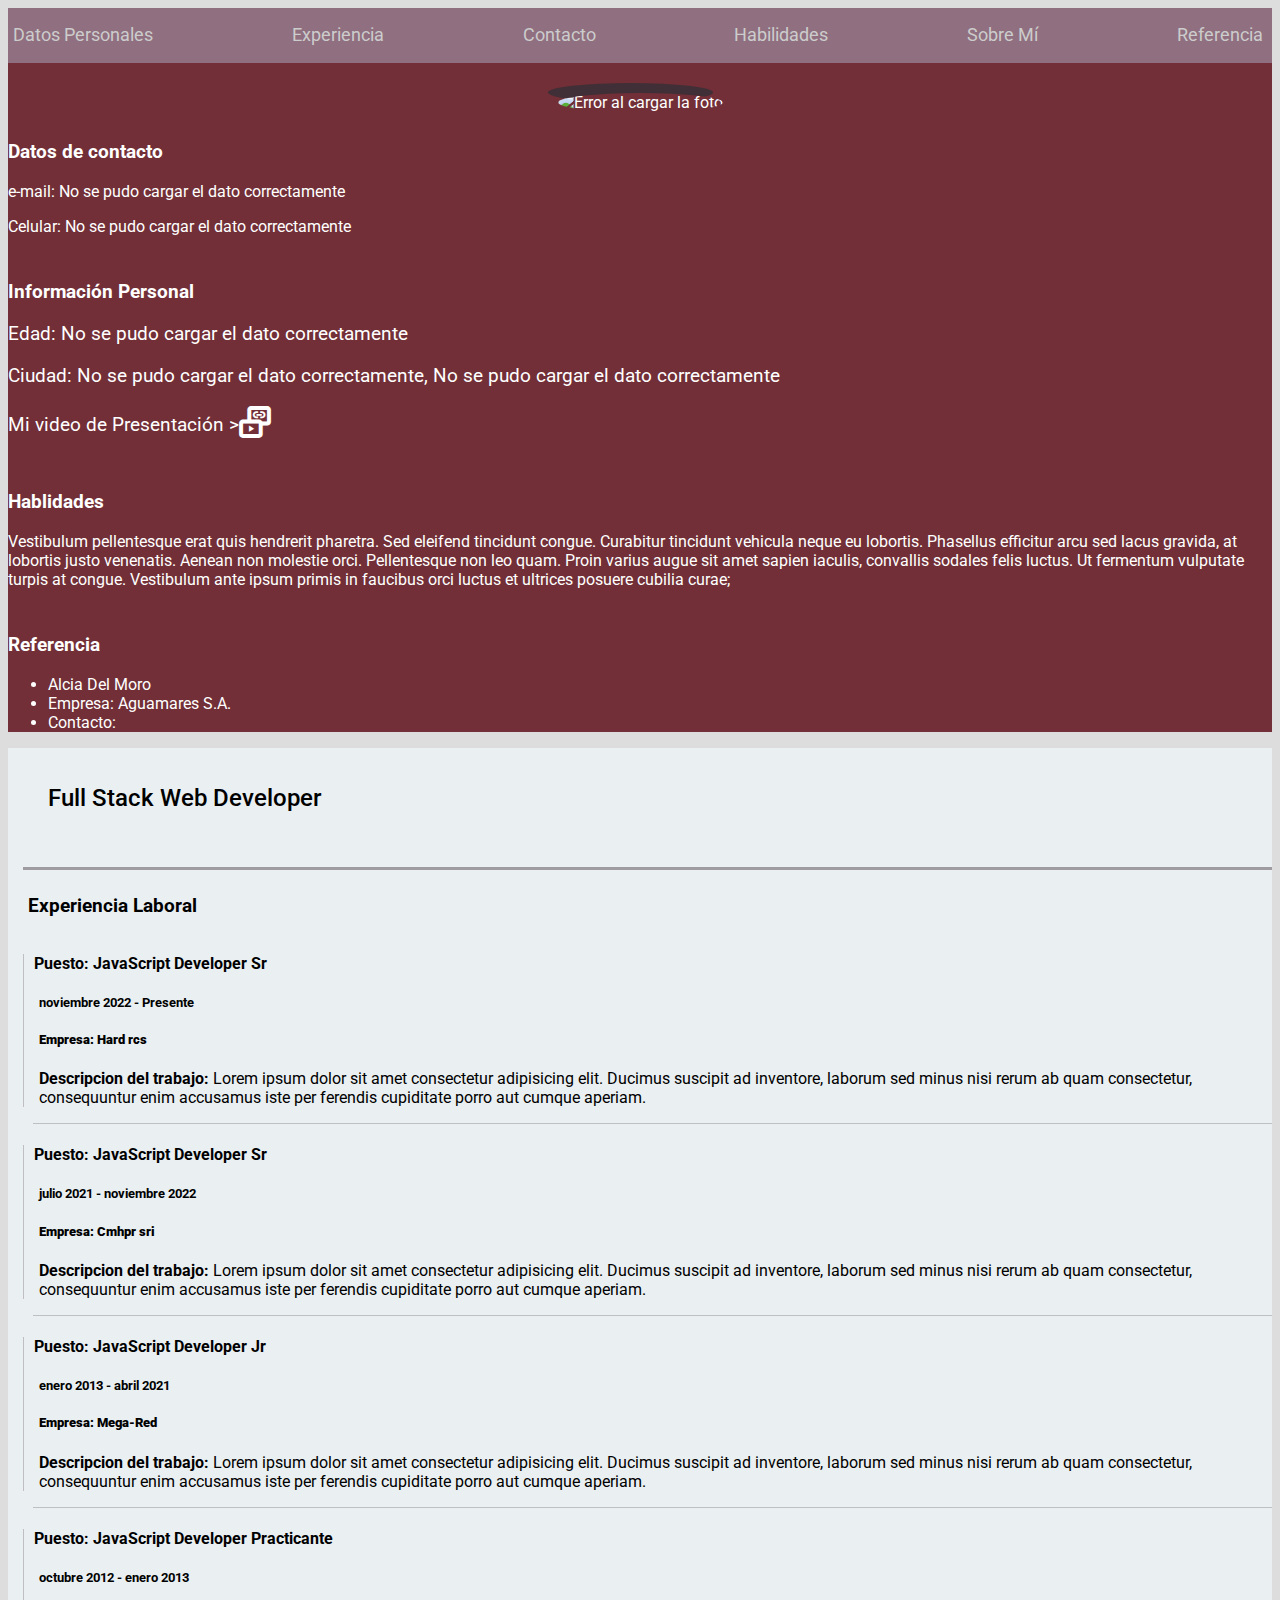
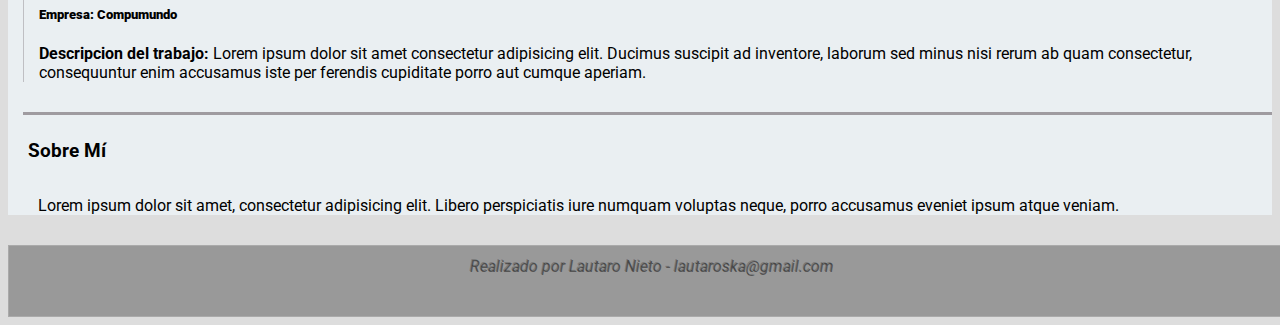
==== index.html @ 612268ca "resubiendo... problemas al comprender las ramas" ====
<!DOCTYPE html>
<html lang="es">
<head>
    <meta charset="UTF-8">
    <meta http-equiv="X-UA-Compatible" content="IE=edge">
    <meta name="viewport" content="width=device-width, initial-scale=1.0">
    <title>Proyecto Curriculum Vitae Nieto Lautaro</title>

    <!--Fuentes de Google Fonts-->
    <link rel="preconnect" href="https://fonts.googleapis.com">
    <link rel="preconnect" href="https://fonts.gstatic.com" crossorigin>
    <link href="https://fonts.googleapis.com/css2?family=Montserrat:ital,wght@0,100;0,500;0,600;1,300&family=Roboto:wght@400;700&display=swap" rel="stylesheet">

    
    <!--icons de Google-->
    <link rel="stylesheet" href="https://fonts.googleapis.com/css2?family=Material+Symbols+Outlined:opsz,wght,FILL,GRAD@20..48,100..700,0..1,-50..200" />

    <!--CSS-->
    <link rel="stylesheet" href="CSS/styles-dist.css">
    <link rel="stylesheet" href="CSS/styles.css">

    <!--Meta OG-->
    <meta property="og:title" content="CV Proyecto" />
    <meta property="og:type" content="personal info" />
    <meta property="og:url" content="..." />
    <meta property="og:image" content="https://www.istockphoto.com/es/foto/empresara-%C3%A1rabe-hablando-por-tel%C3%A9fono-inteligente-en-la-oficina-gm1186033151-334468276" />

    <!--Bootstrap-->
    <link href="https://cdn.jsdelivr.net/npm/bootstrap@5.3.0-alpha1/dist/css/bootstrap.min.css" rel="stylesheet" integrity="sha384-GLhlTQ8iRABdZLl6O3oVMWSktQOp6b7In1Zl3/Jr59b6EGGoI1aFkw7cmDA6j6gD" crossorigin="anonymous">
</head>

<body>
    <header class="barra-de-menu"> <!--Barra de navegación-->              
        <input type="checkbox" id="menu-btn">
        <label class="menu-hamburguesa" for="menu-btn"><span class="material-symbols-outlined boton-menu">menu</span></label>

        <nav class="nav-enlaces">
            <a href="#anclaPersonales" class="item-de-barra">Datos Personales</a>
            <a href="#anclaExperiencia" class="item-de-barra">Experiencia</a>
            <a href="#anclaContacto" class="item-de-barra">Contacto</a>
            <a href="#anclaHabilidades" class="item-de-barra">Habilidades</a>
            <a href="#anclaSobremi" class="item-de-barra">Sobre Mí</a>
            <a href="#anclaRef" class="item-de-barra">Referencia</a>
        </nav>
    </header>    

    <main class="container-fluid">    
        <div class="row">
            <aside class="col-5 col-md-4" id="datospersonales">
                <div class="contenedor-foto">
                    <img src="https://xsgames.co/randomusers/avatar.php?g=male" alt="Error al cargar la foto" id="fotoperfil">
                </div>
                
                <br>
                <div class="div-data-personal">
                    <a name="anclaContacto"></a>
                    <h3 class="h3-data-personal">
                        
                        Datos de contacto 
                    </h3>
                    
                    <p class="mail">
                        e-mail: 
                        <span id="mail">No se pudo cargar el dato correctamente</span>
                    </p>
                    <p>
                        Celular: 
                        <span id="celular">No se pudo cargar el dato correctamente</span>
                    </p>
                </div>
                
                <br>
                <div class="div-data-personal">
                    <a name="anclaPersonales"></a>
                    
                    <h3 class="h3-data-personal">
                        Información Personal
                    </h3>
                    <p class="info-personal">
                        Edad: 
                        <span id="edad">No se pudo cargar el dato correctamente</span>
                    </p>
                    <p class="info-personal">
                        Ciudad: 
                        <span id="ciudad">No se pudo cargar el dato correctamente</span>, <span id="pais">No se pudo cargar el dato correctamente</span>
                    </p>
                    <p class="info-personal video-cv">
                        Mi video de Presentación > 
                        <input type="button" id="cv-btn">
                        <label class="video-presentacion" for="cv-btn"> <span class="material-symbols-outlined boton-cv">media_link</span></label>
                    </p>
                </div>
                
                <br>
                <div class="div-data-personal">
                    <a name="anclaHabilidades"></a>
                    <h3 class="h3-data-personal">
                        Hablidades
                    </h3>
                    <p>
                        Vestibulum pellentesque erat quis hendrerit pharetra. Sed eleifend tincidunt congue. Curabitur tincidunt vehicula neque eu lobortis. Phasellus efficitur arcu sed lacus gravida, at lobortis justo venenatis. Aenean non molestie orci. Pellentesque non leo quam. Proin varius augue sit amet sapien iaculis, convallis sodales felis luctus. Ut fermentum vulputate turpis at congue. Vestibulum ante ipsum primis in faucibus orci luctus et ultrices posuere cubilia curae;
                    </p>
                </div>
                <br>
                <div class="div-data-personal">
                    <a name="anclaRef"></a>
                    <h3 class="h3-data-personal">
                        Referencia
                    </h3>
                    <ul>
                        <li>Alcia Del Moro</li>
                        <li>Empresa: Aguamares S.A.</li>
                        <li>Contacto: <span id="celuref"></span></li>
                    </ul>
                </div>
            </aside>
        
            <section class="col-7 col-md-8 datos-laborales">
                <div class="nombre-y-titulo">
                    <h1><span id="nombre"></span></h1>
                    <h2>Full Stack Web Developer</h2>
                </div>
                
                <div class="experiencia">
                    <a name="anclaExperiencia"></a>
                    <h3>Experiencia Laboral</h3>
                    
                    <div class="puesto-titulo">
                        <h4>Puesto: JavaScript Developer Sr</h4>
                        <h5>noviembre 2022 - Presente</h5>
                        <h5><strong>Empresa: Hard rcs</strong></h5>
                        <p>
                            <strong>Descripcion del trabajo:</strong> 
                            Lorem ipsum dolor sit amet consectetur adipisicing elit. Ducimus suscipit ad inventore, 
                            laborum sed minus nisi rerum ab quam consectetur, consequuntur enim accusamus iste per
                            ferendis cupiditate porro aut cumque aperiam.
                        </p>    
                    </div>
                    <p class="linea-separador-experiencia"></p>
                    
                    <div class="puesto-titulo">
                        <h4>Puesto: JavaScript Developer Sr</h4>
                        <h5>julio 2021 - noviembre 2022</h5>
                        <h5><strong>Empresa: Cmhpr sri</strong></h5>
                        <p>
                            <strong>Descripcion del trabajo:</strong> 
                            Lorem ipsum dolor sit amet consectetur adipisicing elit. Ducimus suscipit ad inventore, 
                            laborum sed minus nisi rerum ab quam consectetur, consequuntur enim accusamus iste per
                            ferendis cupiditate porro aut cumque aperiam.
                        </p>
                    </div>                    
                    <p class="linea-separador-experiencia"></p>
                    
                    <div class="puesto-titulo">
                        <h4>Puesto: JavaScript Developer Jr</h4>
                        <h5>enero 2013 - abril 2021</h5>
                        <h5><strong>Empresa: Mega-Red</strong></h4>
                        <p>
                            <strong>Descripcion del trabajo:</strong> 
                            Lorem ipsum dolor sit amet consectetur adipisicing elit. Ducimus suscipit ad inventore, 
                            laborum sed minus nisi rerum ab quam consectetur, consequuntur enim accusamus iste per
                            ferendis cupiditate porro aut cumque aperiam.
                        </p>
                    </div>
                    <p class="linea-separador-experiencia"></p>
                    
                    <div class="puesto-titulo">
                        <h4>Puesto: JavaScript Developer Practicante</h4>
                        <h5>octubre 2012 - enero 2013</h5>
                        <h5><strong>Empresa: Compumundo</strong></h4>
                        <p>
                            <strong>Descripcion del trabajo:</strong> 
                            Lorem ipsum dolor sit amet consectetur adipisicing elit. Ducimus suscipit ad inventore, 
                            laborum sed minus nisi rerum ab quam consectetur, consequuntur enim accusamus iste per
                            ferendis cupiditate porro aut cumque aperiam.
                        </p>
                    </div>
                </div>

                <div class="sobre-mi">
                    <a name="anclaSobremi"></a>
                    <h3>Sobre Mí</h3>
                    <p>
                        Lorem ipsum dolor sit amet, consectetur adipisicing elit. Libero perspiciatis iure numquam voluptas neque, porro accusamus eveniet ipsum atque veniam.
                    </p>
                </div>    
            </section>    
        </div>
    </main>
    
    <footer>
        Realizado por Lautaro Nieto - lautaroska@gmail.com
    </footer>
    
    <script src="JS/scripts.js"></script>

    <!--Bootstrap-->
    <script src="https://cdn.jsdelivr.net/npm/bootstrap@5.3.0-alpha1/dist/js/bootstrap.bundle.min.js" integrity="sha384-w76AqPfDkMBDXo30jS1Sgez6pr3x5MlQ1ZAGC+nuZB+EYdgRZgiwxhTBTkF7CXvN" crossorigin="anonymous"></script>
</body>
</html>
---- CSS/styles-dist.css ----
html {
  font-family: "roboto" , sans-serif;
}

body {
  background-color: #ddd;
}

/* BARRA DE NAVEGACIÓN */

.barra-de-menu {
  color: #000;
  background-color: #907080;
  height: 55px;
  position: sticky;
    top:0;
}

#menu-btn {
  display: none;
}

.menu-hamburguesa {
  display: none;
  height: 50px;
  justify-content: left;
  align-items: center;
}

.boton-menu { /*icono hamburguesa del menu*/
  text-decoration: none;
  color: #000;
  font-weight: 700;
  font-size: xx-large;
  margin: 0;
  text-align: left;
}

.boton-menu:hover {
  cursor: pointer;
  opacity: 0.5;
}

.nav-enlaces {
  display: flex;
  justify-content: space-between;
  font-size: large;
  flex-direction: row;
  width: 100%;
  height: 40px;
  margin: 2px;
  padding-top: 5px;
  padding-bottom: 5px;
  position: absolute;
    top: 0;
    right: 0;
}

.item-de-barra {
  color: #ccc;
  text-decoration: none;
  line-height: 40px;
  padding-left: 7px;
  padding-right: 7px;
}

.item-de-barra:hover {
  cursor: pointer;
  opacity: 0.5;
}


/* ASIDE DATOS PERSONALES WINE */

.contenedor-foto {
  text-align: center;
}

#fotoperfil {
  border-radius: 100%;
  box-shadow: -10px -10px #402f37;
  max-width: 100%;
}

#datospersonales {
  color: white;
  background-color: #722f37;
  padding-top: 30px;
}

.h3-data-personal {
  margin-top: 10px;
}

.info-personal {
  font-size: larger;
}

.video-cv {
  display: flex;
  align-items: center;
}

#cv-btn {
  display: none;
}

.boton-cv { /*icono hamburguesa del menu*/
  text-decoration: none;
  font-weight: 700;
  font-size: xx-large;
  margin: 0;
  text-align: left;
}

.boton-cv:hover {
  cursor: pointer;
  opacity: 0.5;
}


/* SECTION "EXPERIENCIA LABORAL" Y "SOBRE MI" */

#nombre {
  font-family: 'Montserrat' , sans-serif;
  font-weight: 800;
}

.nombre-y-titulo {
  margin: 15px;
  padding: 15px;
}

section div h2 {
  font-weight: 500;
  margin-left: 10px;
}

.datos-laborales {
  background-color: #eaeff2;
}

.experiencia {
  margin-top: 20px;
  margin-bottom: 30px;
  margin-left: 15px;
  border-top: medium solid #402f3770;
}

section div h3 {
  margin-top: 5px;
  margin-left: 5px;
  padding-bottom: 15px;
  padding-top: 20px;
}

.linea-separador-experiencia {
  border-top: thin solid #402f3740;
}

.puesto-titulo {
  border-left: thin solid #402f3740;
}

section div h4 {
  font-family: "montserrat" 300 , sans-serif;
  margin-left: 10px;
}

section div h5 {
  font-family: "montserrat" 300 , sans-serif;
  margin-left: 15px;
}

section div p {
  margin-left: 10px;
  padding-left: 5px;
}

.sobre-mi {
  margin-top: 20px;
  margin-bottom: 30px;
  margin-left: 15px;
  border-top: medium solid #402f3770;
}


/* FOOTER AUTOR */

footer {
  color: #0003;
  font-size: medium;
  font-style: italic;
  text-shadow: 1px 1px #555;
  background-color: #999;
  text-align: center;
  width: 100%;
  height: 50px;
  padding: 10px;
  border: thin solid #aaa;
}


/*
 MEDIA
*/

@media (max-width: 992px) { 
  .nav-enlaces {
    width: 50%;
    margin-top: 50px;
    display: flex;
    flex-direction: column;
    margin-left: 0;
    position: absolute;
      left: 0;
    visibility: collapse;
  }
  
  .item-de-barra {
    background-color: #402f37;
    font-size: smaller;
    border-top: 1px solid #604f57;
    width: 100%;    
  }

  .menu-hamburguesa {
    display: inline;
  }

  #menu-btn:checked ~ .nav-enlaces { /*ocultar o ver el menu*/
    visibility: visible;
  }
}
---- CSS/styles.css ----
html {
  font-family: "roboto" , sans-serif;
}

body {
  background-color: #ddd;
}

/* BARRA DE NAVEGACIÓN */

.barra-de-menu {
  color: #000;
  background-color: #907080;
  height: 55px;
  position: sticky;
    top:0;
}

#menu-btn {
  display: none;
}

.menu-hamburguesa {
  display: none;
  height: 50px;
  justify-content: left;
  align-items: center;
}

.boton-menu { /*icono hamburguesa del menu*/
  text-decoration: none;
  color: #000;
  font-weight: 700;
  font-size: xx-large;
  margin: 0;
  text-align: left;
}

.boton-menu:hover {
  cursor: pointer;
  opacity: 0.5;
}

.nav-enlaces {
  display: flex;
  justify-content: space-between;
  font-size: large;
  flex-direction: row;
  width: 100%;
  height: 40px;
  margin: 2px;
  padding-top: 5px;
  padding-bottom: 5px;
  position: absolute;
    top: 0;
    right: 0;
}

.item-de-barra {
  color: #ccc;
  text-decoration: none;
  line-height: 40px;
  padding-left: 7px;
  padding-right: 7px;
}

.item-de-barra:hover {
  cursor: pointer;
  opacity: 0.5;
}


/* ASIDE DATOS PERSONALES WINE */

.contenedor-foto {
  text-align: center;
}

#fotoperfil {
  border-radius: 100%;
  box-shadow: -10px -10px #402f37;
  max-width: 100%;
}

#datospersonales {
  color: white;
  background-color: #722f37;
  padding-top: 30px;
}

.h3-data-personal {
  margin-top: 10px;
}

.info-personal {
  font-size: larger;
}

.video-cv {
  display: flex;
  align-items: center;
}

#cv-btn {
  display: none;
}

.boton-cv { /*icono hamburguesa del menu*/
  text-decoration: none;
  font-weight: 700;
  font-size: xx-large;
  margin: 0;
  text-align: left;
}

.boton-cv:hover {
  cursor: pointer;
  opacity: 0.5;
}


/* SECTION "EXPERIENCIA LABORAL" Y "SOBRE MI" */

#nombre {
  font-family: 'Montserrat' , sans-serif;
  font-weight: 800;
}

.nombre-y-titulo {
  margin: 15px;
  padding: 15px;
}

section div h2 {
  font-weight: 500;
  margin-left: 10px;
}

.datos-laborales {
  background-color: #eaeff2;
}

.experiencia {
  margin-top: 20px;
  margin-bottom: 30px;
  margin-left: 15px;
  border-top: medium solid #402f3770;
}

section div h3 {
  margin-top: 5px;
  margin-left: 5px;
  padding-bottom: 15px;
  padding-top: 20px;
}

.linea-separador-experiencia {
  border-top: thin solid #402f3740;
}

.puesto-titulo {
  border-left: thin solid #402f3740;
}

section div h4 {
  font-family: "montserrat" 300 , sans-serif;
  margin-left: 10px;
}

section div h5 {
  font-family: "montserrat" 300 , sans-serif;
  margin-left: 15px;
}

section div p {
  margin-left: 10px;
  padding-left: 5px;
}

.sobre-mi {
  margin-top: 20px;
  margin-bottom: 30px;
  margin-left: 15px;
  border-top: medium solid #402f3770;
}


/* FOOTER AUTOR */

footer {
  color: #0003;
  font-size: medium;
  font-style: italic;
  text-shadow: 1px 1px #555;
  background-color: #999;
  text-align: center;
  width: 100%;
  height: 50px;
  padding: 10px;
  border: thin solid #aaa;
}


/*
 MEDIA
*/

@media (max-width: 992px) { 
  .nav-enlaces {
    width: 50%;
    margin-top: 50px;
    display: flex;
    flex-direction: column;
    margin-left: 0;
    position: absolute;
      left: 0;
    visibility: collapse;
  }
  
  .item-de-barra {
    background-color: #402f37;
    font-size: smaller;
    border-top: 1px solid #604f57;
    width: 100%;    
  }

  .menu-hamburguesa {
    display: inline;
  }

  #menu-btn:checked ~ .nav-enlaces { /*ocultar o ver el menu*/
    visibility: visible;
  }
}
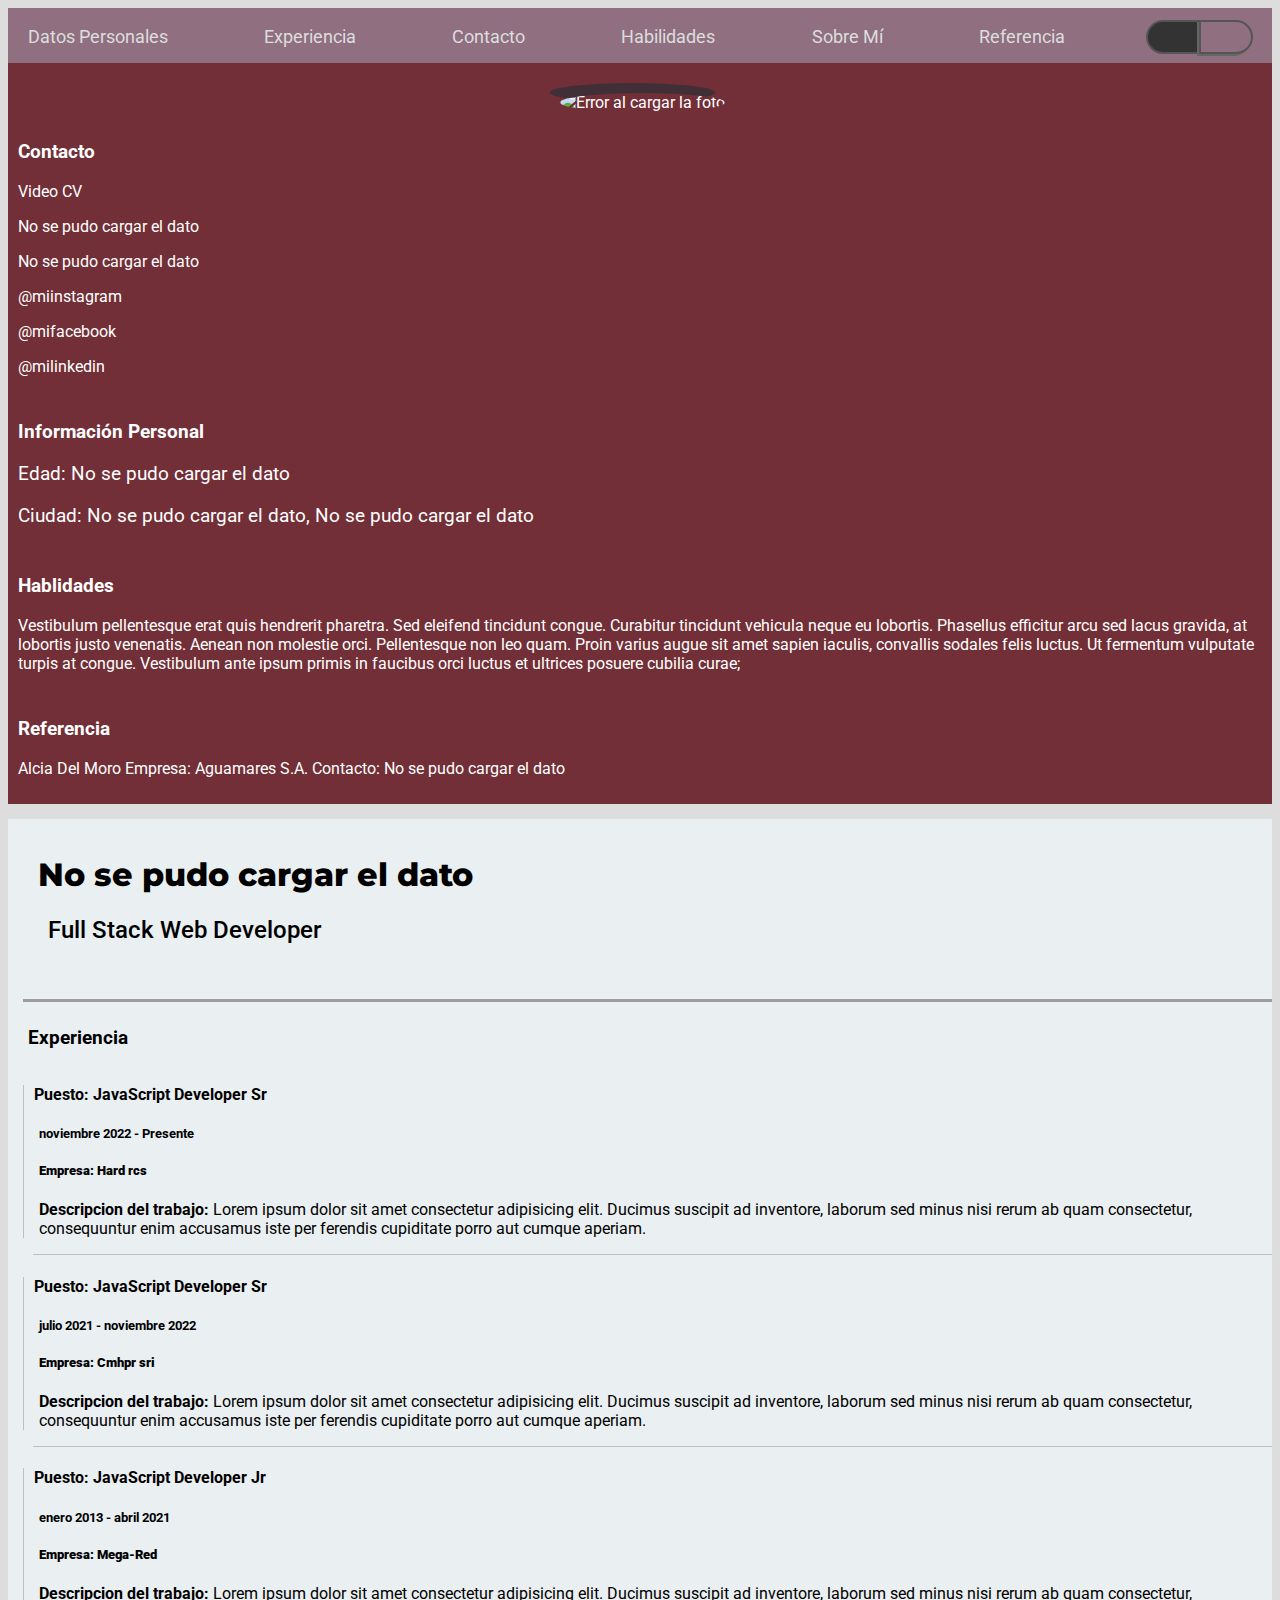
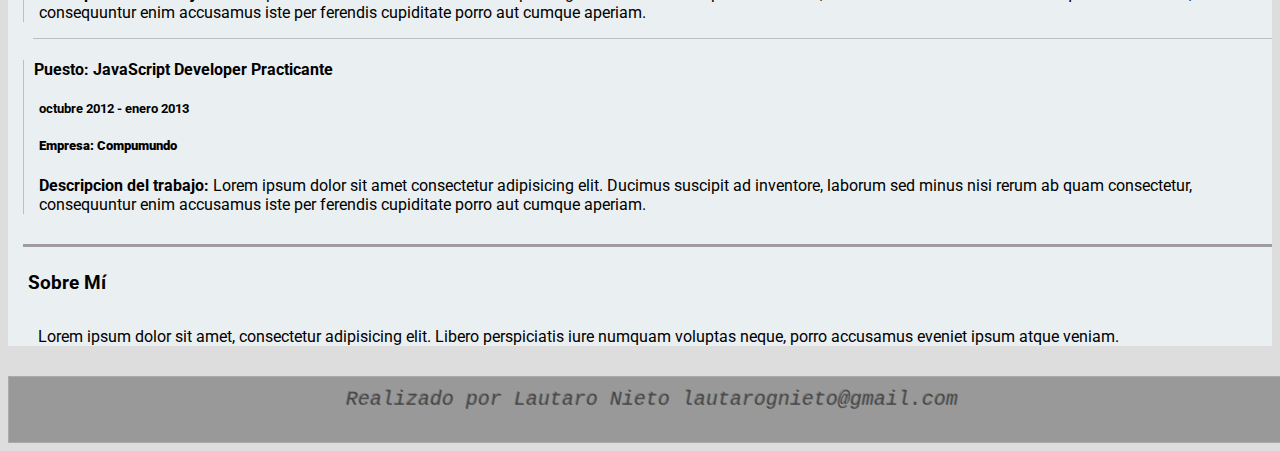
==== commit 8c09406d: "Subo archivos actualizados" ====
--- a/index.html
+++ b/index.html
@@ -11,19 +11,17 @@
     <link rel="preconnect" href="https://fonts.gstatic.com" crossorigin>
     <link href="https://fonts.googleapis.com/css2?family=Montserrat:ital,wght@0,100;0,500;0,600;1,300&family=Roboto:wght@400;700&display=swap" rel="stylesheet">
 
+    <!-- Iconos -->
+    <script src="https://kit.fontawesome.com/fe75422964.js" crossorigin="anonymous"></script>
     
-    <!--icons de Google-->
-    <link rel="stylesheet" href="https://fonts.googleapis.com/css2?family=Material+Symbols+Outlined:opsz,wght,FILL,GRAD@20..48,100..700,0..1,-50..200" />
-
     <!--CSS-->
     <link rel="stylesheet" href="CSS/styles-dist.css">
     <link rel="stylesheet" href="CSS/styles.css">
 
     <!--Meta OG-->
-    <meta property="og:title" content="CV Proyecto" />
-    <meta property="og:type" content="personal info" />
-    <meta property="og:url" content="..." />
-    <meta property="og:image" content="https://www.istockphoto.com/es/foto/empresara-%C3%A1rabe-hablando-por-tel%C3%A9fono-inteligente-en-la-oficina-gm1186033151-334468276" />
+    <meta property="og:title" content="CV Proyecto de lautarognieto@gmail.com" />
+    <meta property="og:type" content="proyecto argentina 4.0" />
+    <meta property="og:url" content="https://lautaroska.github.io/ProyectoCV/" />
 
     <!--Bootstrap-->
     <link href="https://cdn.jsdelivr.net/npm/bootstrap@5.3.0-alpha1/dist/css/bootstrap.min.css" rel="stylesheet" integrity="sha384-GLhlTQ8iRABdZLl6O3oVMWSktQOp6b7In1Zl3/Jr59b6EGGoI1aFkw7cmDA6j6gD" crossorigin="anonymous">
@@ -31,8 +29,12 @@
 
 <body>
     <header class="barra-de-menu"> <!--Barra de navegación-->              
-        <input type="checkbox" id="menu-btn">
-        <label class="menu-hamburguesa" for="menu-btn"><span class="material-symbols-outlined boton-menu">menu</span></label>
+        <div class="contenedor-btn-menu">
+            <input type="checkbox" id="menu-btn">
+            <label class="menu-hamburguesa" for="menu-btn">
+                <i id ="id-menu-icon" class="fa-solid fa-bars"></i>
+            </label>
+        </div>
 
         <nav class="nav-enlaces">
             <a href="#anclaPersonales" class="item-de-barra">Datos Personales</a>
@@ -41,6 +43,15 @@
             <a href="#anclaHabilidades" class="item-de-barra">Habilidades</a>
             <a href="#anclaSobremi" class="item-de-barra">Sobre Mí</a>
             <a href="#anclaRef" class="item-de-barra">Referencia</a>
+            
+            <div class="contenedor-btn-modo item-de-barra">
+                <div id="btn-modo-dia" class="btn-modo btn-dia activo">
+                   <i class="fa-solid fa-sun"></i>
+                </div>
+                <div id="btn-modo-noche" class="btn-modo btn-noche">
+                   <i class="fa-solid fa-moon"></i>
+                </div>
+            </div>
         </nav>
     </header>    
 
@@ -48,52 +59,97 @@
         <div class="row">
             <aside class="col-5 col-md-4" id="datospersonales">
                 <div class="contenedor-foto">
-                    <img src="https://xsgames.co/randomusers/avatar.php?g=male" alt="Error al cargar la foto" id="fotoperfil">
+                    <img src="#" alt="Error al cargar la foto" id="fotoperfil">
+                </div>
+            
+                <br>
+                <div class="div-data-personal">
+                    <a id="anclaContacto" class="desplazar-link-ancla"></a>
+                    <h3 class="h3-data-personal">
+                        Contacto 
+                    </h3>
+
+                    <p class="datos laborales video-cv">
+                        <input class="boton-invisible" type="button" id="cv-btn">
+                        <label class="video-presentacion" for="cv-btn"> 
+                            <a class="link-sin-decoracion" href="https://www.youtube.com/watch?v=kZ3dF-HpICg" target="_blank">
+                                <i class="fab fa-youtube"></i>
+                                <span>Video CV </span>
+                            </a>
+                        </label>
+                    </p>
+                     
+                    <p class="celular-contacto">
+                        <input class="btn-rrss boton-invisible" type="button" id="wsp-btn">
+                        <label class="rrss-wsp" for="wsp-btn">
+                            <a class="link-sin-decoracion" href="https://api.whatsapp.com/send?phone=000000000000" target="_blank">
+                                <i class="fa-brands fa-whatsapp"></i>
+                                <span id="celular">celular</span>
+                            </a>
+                        </label>
+                    </p>
+
+                    <p class="mail-contacto">
+                        <i class="fa-sharp fa-solid fa-at"></i>
+                        <a class="link-sin-decoracion" href="mailto:someone@example.com" target="_blank">
+                            <span id="mail">e-mail</span>
+                        </a>
+                    </p>
+
+                    <div class="rrss-btns contacto">
+                        <p>                           
+                            <input class="btn-rrss boton-invisible" type="button" id="insta-btn">
+                            <label class="rrss-insta" for="insta-btn"> 
+                                <a class="link-sin-decoracion" href="https://www.instagram.com/" target="_blank">
+                                    <i class="fa-brands fa-instagram"></i>
+                                    <span>@miinstagram</span>
+                                </a>
+                            </label>
+                        </p>
+                        
+                        <p>
+                            <input class="btn-rrss boton-invisible" type="button" id="faceb-btn">
+                            <label class="rrss-faceb" for="faceb-btn"> 
+                                <a class="link-sin-decoracion" href="https://www.facebook.com/" target="_blank">
+                                    <i class="fab fa-facebook-f"></i>
+                                    <span>@mifacebook</span>
+                                </a>
+                            </label>
+                        </p>
+                        
+                        <p>
+                            <input class="btn-rrss boton-invisible" type="button" id="lnkdin-btn">
+                            <label class="rrss-lnkdin" for="lnkdin-btn"> 
+                                <a class="link-sin-decoracion" href="https://www.linkedin.com/" target="_blank">
+                                    <i class="fab fa-linkedin-in"></i>
+                                    <span>@milinkedin</span>
+                                </a>
+                            </label>
+                        </p>
+                    </div>
                 </div>
                 
                 <br>
                 <div class="div-data-personal">
-                    <a name="anclaContacto"></a>
-                    <h3 class="h3-data-personal">
-                        
-                        Datos de contacto 
-                    </h3>
-                    
-                    <p class="mail">
-                        e-mail: 
-                        <span id="mail">No se pudo cargar el dato correctamente</span>
-                    </p>
-                    <p>
-                        Celular: 
-                        <span id="celular">No se pudo cargar el dato correctamente</span>
-                    </p>
-                </div>
-                
-                <br>
-                <div class="div-data-personal">
-                    <a name="anclaPersonales"></a>
+                    <a id="anclaPersonales" class="desplazar-link-ancla"></a>
                     
                     <h3 class="h3-data-personal">
                         Información Personal
                     </h3>
                     <p class="info-personal">
                         Edad: 
-                        <span id="edad">No se pudo cargar el dato correctamente</span>
+                        <span id="edad">edad</span>
                     </p>
                     <p class="info-personal">
                         Ciudad: 
-                        <span id="ciudad">No se pudo cargar el dato correctamente</span>, <span id="pais">No se pudo cargar el dato correctamente</span>
-                    </p>
-                    <p class="info-personal video-cv">
-                        Mi video de Presentación > 
-                        <input type="button" id="cv-btn">
-                        <label class="video-presentacion" for="cv-btn"> <span class="material-symbols-outlined boton-cv">media_link</span></label>
+                        <span id="ciudad">ciudad</span>, 
+                        <span id="pais">pais</span>
                     </p>
                 </div>
                 
                 <br>
                 <div class="div-data-personal">
-                    <a name="anclaHabilidades"></a>
+                    <a id="anclaHabilidades" class="desplazar-link-ancla"></a>
                     <h3 class="h3-data-personal">
                         Hablidades
                     </h3>
@@ -103,29 +159,30 @@
                 </div>
                 <br>
                 <div class="div-data-personal">
-                    <a name="anclaRef"></a>
+                    <a id="anclaRef" class="desplazar-link-ancla"></a>
                     <h3 class="h3-data-personal">
                         Referencia
                     </h3>
-                    <ul>
-                        <li>Alcia Del Moro</li>
-                        <li>Empresa: Aguamares S.A.</li>
-                        <li>Contacto: <span id="celuref"></span></li>
-                    </ul>
+                    <p>
+                        Alcia Del Moro
+                        Empresa: Aguamares S.A.
+                        Contacto: <span id="celuref">celular</span>
+                    </p>
                 </div>
             </aside>
-        
+            
             <section class="col-7 col-md-8 datos-laborales">
+                
                 <div class="nombre-y-titulo">
-                    <h1><span id="nombre"></span></h1>
+                    <h1><span id="nombre">Nombre y Apellido</span></h1>
                     <h2>Full Stack Web Developer</h2>
                 </div>
-                
-                <div class="experiencia">
-                    <a name="anclaExperiencia"></a>
-                    <h3>Experiencia Laboral</h3>
-                    
-                    <div class="puesto-titulo">
+
+                <div class="datos-laborales experiencia">
+                    <a id="anclaExperiencia" class="desplazar-link-ancla"></a>
+                    <h3>Experiencia</h3>
+                    
+                    <div class="datos-laborales puesto-titulo">
                         <h4>Puesto: JavaScript Developer Sr</h4>
                         <h5>noviembre 2022 - Presente</h5>
                         <h5><strong>Empresa: Hard rcs</strong></h5>
@@ -136,9 +193,9 @@
                             ferendis cupiditate porro aut cumque aperiam.
                         </p>    
                     </div>
-                    <p class="linea-separador-experiencia"></p>
-                    
-                    <div class="puesto-titulo">
+                    <p class="datos-laborales linea-separador-experiencia"></p>
+                    
+                    <div class="datos-laborales puesto-titulo">
                         <h4>Puesto: JavaScript Developer Sr</h4>
                         <h5>julio 2021 - noviembre 2022</h5>
                         <h5><strong>Empresa: Cmhpr sri</strong></h5>
@@ -149,9 +206,9 @@
                             ferendis cupiditate porro aut cumque aperiam.
                         </p>
                     </div>                    
-                    <p class="linea-separador-experiencia"></p>
-                    
-                    <div class="puesto-titulo">
+                    <p class="datos-laborales linea-separador-experiencia"></p>
+                    
+                    <div class="datos-laborales puesto-titulo">
                         <h4>Puesto: JavaScript Developer Jr</h4>
                         <h5>enero 2013 - abril 2021</h5>
                         <h5><strong>Empresa: Mega-Red</strong></h4>
@@ -162,9 +219,9 @@
                             ferendis cupiditate porro aut cumque aperiam.
                         </p>
                     </div>
-                    <p class="linea-separador-experiencia"></p>
-                    
-                    <div class="puesto-titulo">
+                    <p class="datos-laborales linea-separador-experiencia"></p>
+                    
+                    <div class="datos-laborales puesto-titulo">
                         <h4>Puesto: JavaScript Developer Practicante</h4>
                         <h5>octubre 2012 - enero 2013</h5>
                         <h5><strong>Empresa: Compumundo</strong></h4>
@@ -177,8 +234,8 @@
                     </div>
                 </div>
 
-                <div class="sobre-mi">
-                    <a name="anclaSobremi"></a>
+                <div class="datos-laborales sobre-mi">
+                    <a id="anclaSobremi" class="desplazar-link-ancla"></a>
                     <h3>Sobre Mí</h3>
                     <p>
                         Lorem ipsum dolor sit amet, consectetur adipisicing elit. Libero perspiciatis iure numquam voluptas neque, porro accusamus eveniet ipsum atque veniam.
@@ -189,7 +246,25 @@
     </main>
     
     <footer>
-        Realizado por Lautaro Nieto - lautaroska@gmail.com
+        <span>
+            Realizado por Lautaro Nieto
+            <i class="fa-sharp fa-solid fa-at"></i>
+            <a class="link-sin-decoracion" href="mailto:lautarognieto@gmail.com">lautarognieto@gmail.com</a>
+        </span>
+        
+        <input class="boton-rrss-footer boton-invisible" type="button" id="wsp-footer-btn">
+        <label class="rrss-wsp-footer" for="wsp-footer-btn"> 
+            <a class="link-sin-decoracion rrss-wsp-footer" href="https://api.whatsapp.com/send?phone=542804258920" target="_blank">
+                <i class="fa-brands fa-whatsapp"></i>
+            </a>
+        </label>
+        
+        <input class="boton-rrss-footer boton-invisible" type="button" id="tlgram-footer-btn">
+        <label class="rrss-tlgram-footer" for="tlgram-footer-btn"> 
+            <a class="link-sin-decoracion" href="https://t.me/share/url?url=https://lautaroska.github.io/ProyectoCV/&text={text}" target="_blank">
+                <i class="fab fa-telegram"></i>
+            </a>
+        </label>
     </footer>
     
     <script src="JS/scripts.js"></script>
--- a/CSS/styles.css
+++ b/CSS/styles.css
@@ -5,6 +5,11 @@
 
 body {
   background-color: #ddd;
+}
+
+.link-sin-decoracion {
+  text-decoration: none;
+  color: inherit;
 }
 
 /* BARRA DE NAVEGACIÓN */
@@ -14,32 +19,6 @@
   background-color: #907080;
   height: 55px;
   position: sticky;
-    top:0;
-}
-
-#menu-btn {
-  display: none;
-}
-
-.menu-hamburguesa {
-  display: none;
-  height: 50px;
-  justify-content: left;
-  align-items: center;
-}
-
-.boton-menu { /*icono hamburguesa del menu*/
-  text-decoration: none;
-  color: #000;
-  font-weight: 700;
-  font-size: xx-large;
-  margin: 0;
-  text-align: left;
-}
-
-.boton-menu:hover {
-  cursor: pointer;
-  opacity: 0.5;
 }
 
 .nav-enlaces {
@@ -58,16 +37,92 @@
 }
 
 .item-de-barra {
-  color: #ccc;
+  color: #ddd;
   text-decoration: none;
   line-height: 40px;
   padding-left: 7px;
   padding-right: 7px;
+  margin: 2px 15px;
 }
 
 .item-de-barra:hover {
   cursor: pointer;
   opacity: 0.5;
+}
+
+.contenedor-btn-modo.item-de-barra:hover {
+  opacity: 1;
+}
+
+.desplazar-link-ancla { /* desplaza hacia abajo la dirección de las anclas del menu */
+  scroll-margin-top: 58px;
+}
+
+/*------ selector modo noche-dia ------*/
+
+.contenedor-btn-modo { 
+  cursor: pointer;
+  font-size: 0;
+  margin: 5px 10px 5px 0px;
+}
+
+.btn-modo {
+  display: inline-block;
+  width: 50px;
+  height: 30px;
+  border: 2px solid #555;
+  transition: background-color 0.5s;
+  box-shadow: -2px 2px #666;
+}
+
+.btn-modo i {
+  display: block;
+  font-size: 17px;
+  text-align: center;
+  line-height: 27px;
+}
+
+.btn-modo.btn-dia {
+  border-top-left-radius: 20px;
+  border-bottom-left-radius: 20px;
+  border-right: 1px solid transparent;
+}
+
+.btn-modo.btn-noche {
+  border-top-right-radius: 20px;
+  border-bottom-right-radius: 20px;
+}
+
+.activo {
+  background-color: #333;
+  color:#ffcd5c !important;
+  box-shadow: none;
+  transition: box-shadow 1s;
+}
+
+/* --------------Botón del Menú para pantalla smaller --------*/
+/*     ver en @medias (al final de la hoja) más propiedades del mismo       */
+
+#menu-btn {
+  display: none;
+}
+
+.menu-hamburguesa {
+  color: #ddd;
+  display: none;
+  height: 20px;
+  font-size: 30px;
+  margin: 0px 0px 10px 10px;
+}
+
+.id-menu-icon { /*icono hamburguesa del menu*/
+  text-decoration: none;
+}
+
+.id-menu-icon:hover {
+  cursor: pointer;
+  opacity: 0.5;
+  transition: opacity 0.5s;
 }
 
 
@@ -86,7 +141,11 @@
 #datospersonales {
   color: white;
   background-color: #722f37;
-  padding-top: 30px;
+  padding: 30px 5px 10px 10px;
+}
+
+.div-data-personal {
+  word-wrap: break-word;
 }
 
 .h3-data-personal {
@@ -95,6 +154,10 @@
 
 .info-personal {
   font-size: larger;
+}
+
+.boton-invisible {
+  display:none;
 }
 
 .video-cv {
@@ -106,7 +169,7 @@
   display: none;
 }
 
-.boton-cv { /*icono hamburguesa del menu*/
+.boton-cv { /*icono video youtube cv*/
   text-decoration: none;
   font-weight: 700;
   font-size: xx-large;
@@ -137,10 +200,6 @@
   margin-left: 10px;
 }
 
-.datos-laborales {
-  background-color: #eaeff2;
-}
-
 .experiencia {
   margin-top: 20px;
   margin-bottom: 30px;
@@ -155,14 +214,6 @@
   padding-top: 20px;
 }
 
-.linea-separador-experiencia {
-  border-top: thin solid #402f3740;
-}
-
-.puesto-titulo {
-  border-left: thin solid #402f3740;
-}
-
 section div h4 {
   font-family: "montserrat" 300 , sans-serif;
   margin-left: 10px;
@@ -185,34 +236,86 @@
   border-top: medium solid #402f3770;
 }
 
+section {
+  color: inherit;
+  background-color: #eaeff2;
+}
+
+.linea-separador-experiencia {
+  border-top: thin solid #402f3740;
+}
+
+.puesto-titulo {
+  border-left: thin solid #402f3740;
+}
+
+
+/* PARA DARK MODE (solo cambia dentro de "section") */
+
+.noche {
+  color: #ffffffee;
+  background-color: #000;
+}
+
+.datos-laborales.noche.experiencia {
+  border-top: medium solid #999;
+}
+
+.datos-laborales.noche.linea-separador-experiencia {
+  border-top: thin solid #999;
+}
+
+.datos-laborales.noche.puesto-titulo {
+  border-left: thin solid #999; 
+}
+
+.datos-laborales.noche.sobre-mi {
+  border-top: medium solid #999;
+}
+
 
 /* FOOTER AUTOR */
 
 footer {
   color: #0003;
-  font-size: medium;
-  font-style: italic;
+  font-size: 20px;
+  font-family: monospace;
   text-shadow: 1px 1px #555;
   background-color: #999;
+  justify-content: center;
   text-align: center;
   width: 100%;
-  height: 50px;
-  padding: 10px;
+  height: 45px;
   border: thin solid #aaa;
 }
 
+#mailto-lautaro {
+  display: none;
+}
+
+.rrss-wsp-footer:hover {
+  cursor: pointer;
+}
+
+.rrss-tlgram-footer:hover {
+  cursor: pointer;
+}
 
 /*
  MEDIA
 */
 
 @media (max-width: 992px) { 
+  .barra-de-menu {
+    height: 40px;
+  }
+  
   .nav-enlaces {
     width: 50%;
-    margin-top: 50px;
+    margin-top: 35px;
+    margin-left: 0px;
     display: flex;
     flex-direction: column;
-    margin-left: 0;
     position: absolute;
       left: 0;
     visibility: collapse;
@@ -222,14 +325,43 @@
     background-color: #402f37;
     font-size: smaller;
     border-top: 1px solid #604f57;
-    width: 100%;    
+    width: 100%;
+    margin: 0px 5px 0px 5px;
+    box-shadow: -10px 10px #402f3780;
   }
 
   .menu-hamburguesa {
     display: inline;
   }
 
-  #menu-btn:checked ~ .nav-enlaces { /*ocultar o ver el menu*/
+  .nav-enlaces .visible { /*ocultar o ver el menu*/
     visibility: visible;
   }
-}
+
+   /* Boton modo en medias */
+  .contenedor-btn-modo { 
+    text-align: left;
+    display: flex;
+    justify-content: flex-start;
+    padding-top: 5px;
+    padding-bottom: 10px;
+  }
+  
+  .btn-modo {
+    border: 2px solid #777;
+    transition: background-color 0.5s;
+  }
+   
+  .btn-modo.btn-dia {
+    border-top-left-radius: 20px;
+    border-bottom-left-radius: 20px;
+    border-right: 2px solid #777;
+  }
+  
+  .btn-modo.btn-noche {
+    border-top-right-radius: 20px;
+    border-bottom-right-radius: 20px;
+  }
+}
+
+
